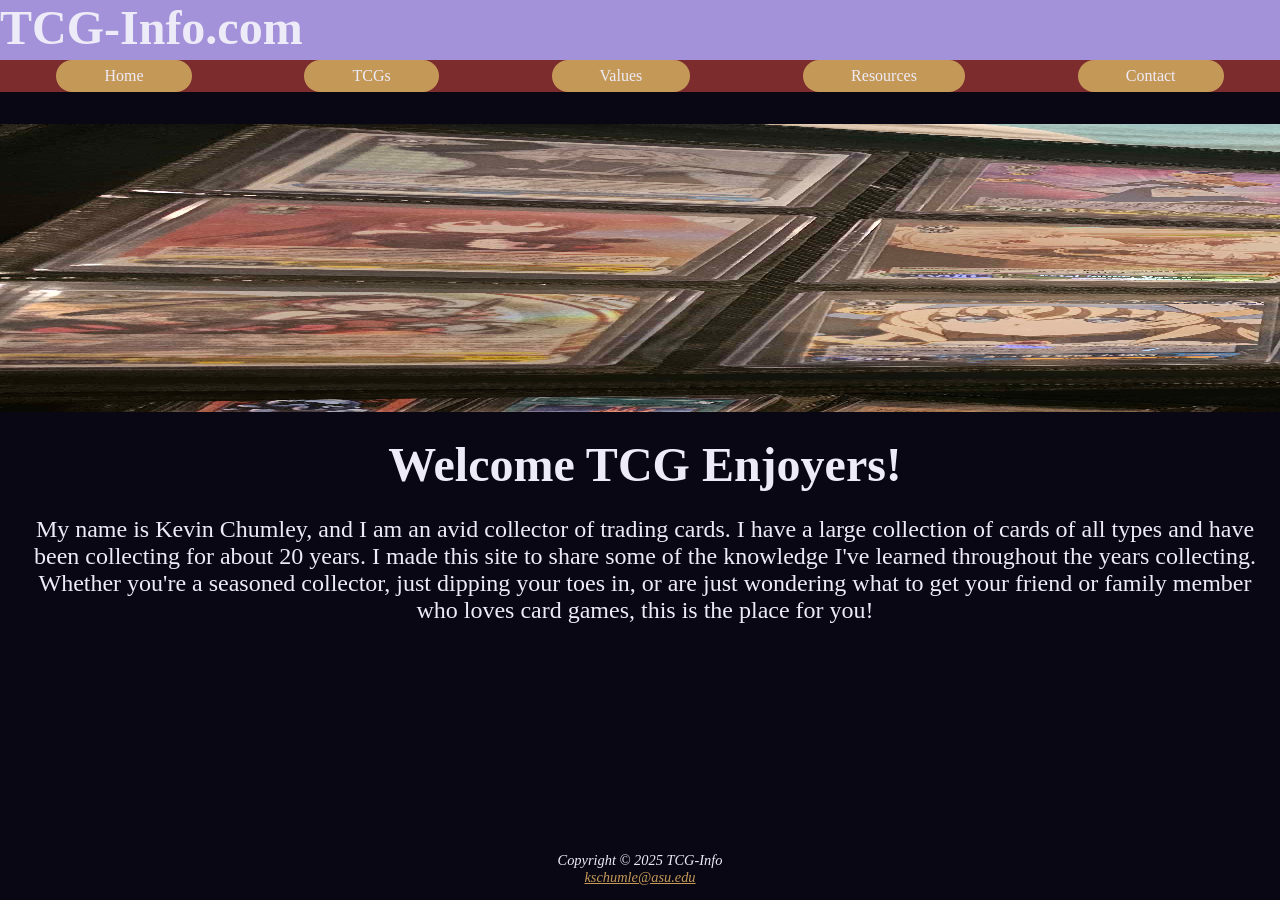
==== index.html @ d44427c3 "Rename Index.html to index.html" ====
<!DOCTYPE html>
<html lang="en">
<head>
    <link rel="stylesheet" href="styles.css">
    <meta charset="UTF-8">
    <meta name="viewport" content="width=device-width, initial-scale=1.0">
    <title>TCG-Info.com</title>
</head>

<body><div id="wrapper">

    <header>
        <h1><a href="Index.html">TCG-Info.com</a></h1>
    </header>

    <nav><ul>
        <li><a href="index.html">Home</a></li>
        <li><a href="tcgs.html">TCGs</a></li>
        <li><a href="values.html">Values</a></li>
        <li><a href="resources.html">Resources</a></li>
        <li><a href="contact.html">Contact</a></li>
        
    </ul></nav>

    <div id="hero">
        <img src="hero1.jpg" alt="Image of trading card binder">
        <img src="hero2.jpg" alt="Image of trading card binder">
        <img src="hero3.jpg" alt="Image of trading card binder">
        <img src="hero4.jpg" alt="Image of trading card binder">
    </div>

    <div id="heroMobile">
        <img src="hero4.jpg" alt="Image of trading card binder">
    </div>

    <main>
        <h2>Welcome TCG Enjoyers!</h2>

        <p>My name is Kevin Chumley, and I am an avid collector of trading cards. I have a large collection of cards of all types and have been collecting for about 20 years. I made this site to share some of the knowledge I've learned throughout the years collecting. Whether you're a seasoned collector, just dipping your toes in, or are just wondering what to get your friend or family member who loves card games, this is the place for you!</p>    
    </main>
    
    <br>

    <footer>
        Copyright &copy; 2025 TCG-Info<br>
        <a href="mailto:kschumle@asu.edu.com">kschumle@asu.edu</a>
    </footer>


   
</div></body>
</html>
---- styles.css ----
* {box-sizing: border-box; margin:0; padding: 0;}


#wrapper{
    color: #eeebf8;
    font-family: 'Times New Roman', Times, serif;
    display: flex;
    flex-direction: column;
    height: 100dvh;
}


nav ul{
    list-style-type: none;
    display: flex;
    flex-direction: column;
}

nav li a{
    background-color: #c49958;
}


header{
    text-align: center;
    height:2.5em;
    align-items: center;
    background-color: #a392d9;
}

header a{
    text-decoration: none;
}

header a:link{
    color: #eeebf8;
}

header a:visited{
    color: #eeebf8;
}

h2{
    padding-top: .5em;
    padding-bottom: .5em;
    font-size: 3em;
    font-weight: bold;
}

#hero{
    display: none;
}

#heroMobile{
    display: flex;
    flex-direction: row;
    height: 20em;
    justify-content: center;
}

p{
    font-size: 150%;
}

 nav li a{
        display: flex;
        text-decoration: none;
        border: 0px;
        padding-left:3em;
        padding-right: 3em;
        height: 100%;
        align-items: center;
        border-radius: 25px;
    }

nav a:link{
    color: #eeebf8;
}

nav a:visited {
    color: #eeebf8;
}

nav li a:hover{
    background-color: #0a0714;
}

body{
    display: flex;
    flex-direction: column;
    text-align: center;
    background-color: #0a0714;
}

nav{
    background-color: #7d2c2e;
}

main {
    padding: 1px 20px 20px 30px;
    flex-grow: 1;
}


footer{
    font-style: italic;
    font-size: 90%;
    width: 100%;
    padding-bottom: 1em;
}

footer a:link{
    color: #c49958;
}

footer a:visited{
    color: #c49958;
}


@media (min-width:600px){
    
    #hero {
        display: flex;
        flex-direction: row;
        height: 18em;
        margin-top: 2em;
    }

    #heroMobile{
        display: none;
    }
    
    nav ul{
        display: flex;
        flex-direction: row;
        flex-wrap: nowrap;
        justify-content: space-around;
        list-style: none;
        height: 2em;
    }

    header{
        text-align: left;
        font-size: 1.5em;
    }

    nav li a{
        display: flex;
        text-decoration: none;
        border: 0px;
        padding-left:2em;
        padding-right: 2em;
        height: 100%;
        align-items: center;
        border-radius: 25px;
    }

}

@media (min-width:1024px){

    nav ul{
        display: flex;
        flex-direction: row;
        flex-wrap: nowrap;
        justify-content: space-around;
        list-style: none;
        height: 2em;
    }

    header{
        text-align: left;
        font-size: 1.5em;
    }

    nav li a{
        display: flex;
        text-decoration: none;
        border: 0px;
        padding-left:3em;
        padding-right: 3em;
        height: 100%;
        align-items: center;
        border-radius: 25px;
    }
   
    }
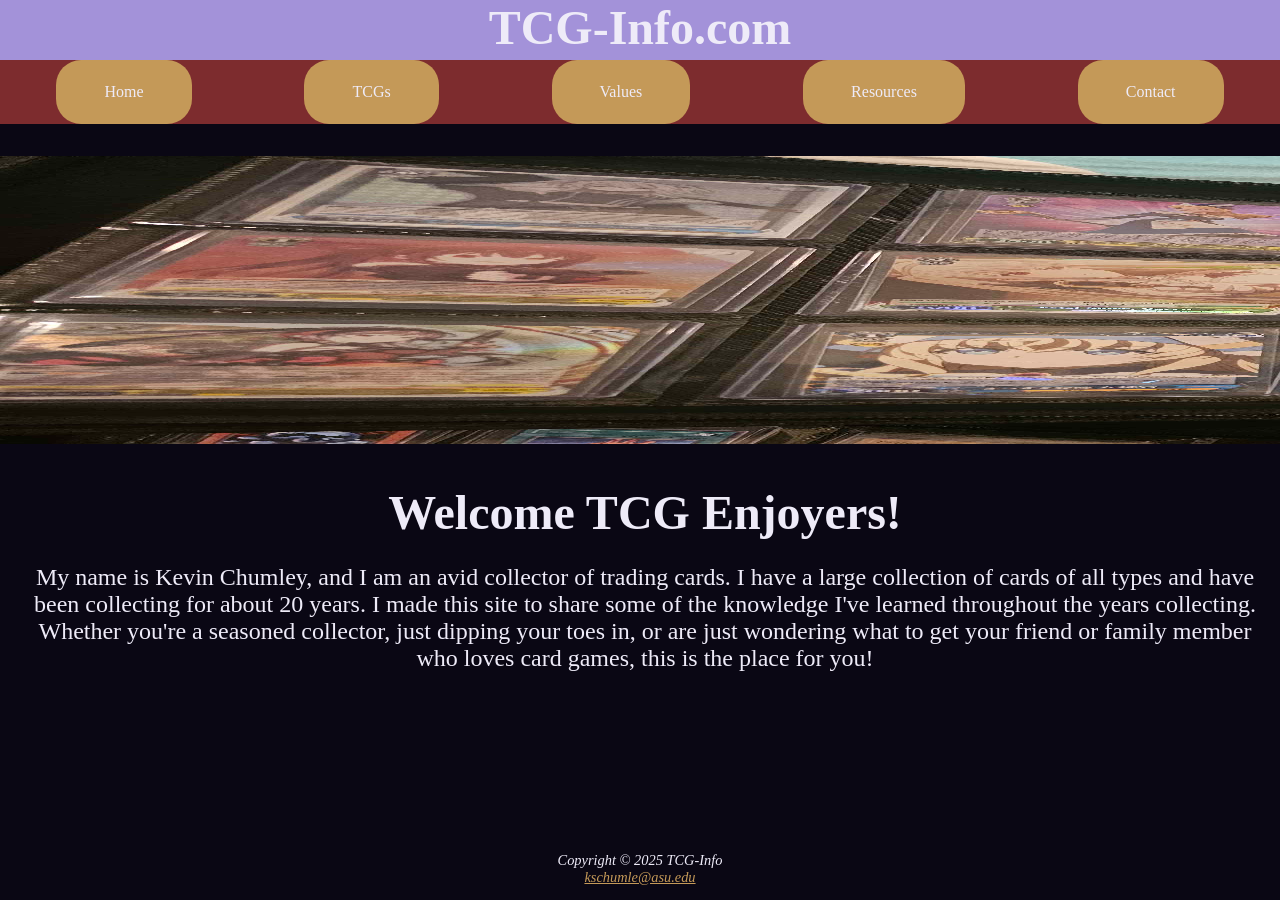
==== commit c2146157: "Add files via upload Added Contact page and TCG page and their associated files" ====
--- a/index.html
+++ b/index.html
@@ -49,4 +49,4 @@
 
    
 </div></body>
-</html>
+</html>
--- a/styles.css
+++ b/styles.css
@@ -8,18 +8,17 @@
     flex-direction: column;
     height: 100dvh;
 }
-
 
 nav ul{
     list-style-type: none;
     display: flex;
     flex-direction: column;
+    margin-bottom: 1rem;
 }
 
 nav li a{
     background-color: #c49958;
 }
-
 
 header{
     text-align: center;
@@ -45,6 +44,24 @@
     padding-bottom: .5em;
     font-size: 3em;
     font-weight: bold;
+    text-align: center;
+}
+
+h1{
+    text-align: center;
+}
+
+h3{
+    padding-top: 1rem;
+    text-decoration: underline;
+}
+
+h4{
+    font-size: 250%;
+    color: #7d2c2e;
+    margin-bottom: .5rem;
+    padding: .5rem;
+    text-decoration: underline;
 }
 
 #hero{
@@ -58,11 +75,19 @@
     justify-content: center;
 }
 
+.grid-container{
+    display: flex;
+    flex-direction: column;
+    margin-top: 2rem;
+    margin-bottom: 5rem;
+    width: 100%;
+}
+
 p{
     font-size: 150%;
 }
 
- nav li a{
+nav li a{
         display: flex;
         text-decoration: none;
         border: 0px;
@@ -92,13 +117,143 @@
     background-color: #0a0714;
 }
 
-nav{
-    background-color: #7d2c2e;
-}
 
 main {
     padding: 1px 20px 20px 30px;
     flex-grow: 1;
+    display: flex;
+    flex-direction: column;
+    align-items: center;
+}
+
+.tcgs-main {
+    padding: 0;
+}
+
+h2 {
+    padding-bottom: .5em;
+    font-size: 3em;
+    font-weight: bold;
+    text-align: center;
+    margin-top: 1rem;
+}
+
+section {
+    margin-bottom: 2rem;
+}
+
+#contact-form {
+    max-width: 720px;
+    width: min(100%, 720px);
+    margin: 0;
+    padding: 1.5rem;
+    text-align: left;
+    border: none;
+}
+
+#contact-form .form-row {
+    display: flex;
+    align-items: center;
+    gap: 1rem;
+    margin-bottom: 1rem;
+}
+
+#contact-form label {
+    width: 200px;
+    min-width: 120px;
+    text-align: right;
+    font-weight: bold;
+}
+
+#contact-form input,
+#contact-form select,
+#contact-form textarea {
+    flex: 1;
+    padding: 0.85rem 0.95rem;
+    border-radius: 12px;
+    border: 1px solid #ccc;
+    font-size: 1rem;
+}
+
+#contact-form textarea {
+    min-height: 10rem;
+}
+
+#contact-form label[for="message"] {
+    align-self: flex-start;
+    padding-top: 0.5rem;
+}
+
+#contact-form .form-actions {
+    justify-content: center;
+}
+
+#contact-form button {
+    padding: 1rem 2rem;
+    border: none;
+    border-radius: 999px;
+    background-color: #c49958;
+    color: #0a0714;
+    font-size: 1rem;
+}
+
+#contact-form button:hover {
+    background-color: #a07b44;
+}
+
+
+.nav-panel {
+    background-color: #7d2c2e;
+    margin-top: 1rem;
+}
+
+.nav-panel h3 {
+    margin-top: 0;
+    margin-bottom: 1rem;
+    font-size: 1.5rem;
+}
+
+.nav-link a {
+    text-decoration: none;
+    display: block;
+    padding: 0.5rem 0;
+    background-color: #c49958;
+    border: 0px;
+    padding-top:.5rem;
+    padding-bottom: .5rem;
+    align-items: center;
+    border-radius: 25px;
+}
+
+.nav-link a:hover {
+    color: #eeebf8;
+    background-color: #0a0714;
+}
+
+.nav-link a:visited{
+    color: #eeebf8;
+}
+
+
+.content h3 {
+    margin-top: 0;
+    color: #c49958;
+    font-size: 300%;
+}
+
+#contact-form .form-row {
+    flex-direction: column;
+    align-items: stretch;
+}
+
+#contact-form label {
+    width: 100%;
+    text-align: left;
+    margin-bottom: 0.35rem;
+}
+
+#contact-form .form-actions {
+    justify-content: center;
 }
 
 
@@ -117,6 +272,19 @@
     color: #c49958;
 }
 
+#pokemonimage, #magicimage, #yugiohimage, #otherimage{
+    width: 1fr;
+    height: auto;
+}
+
+#pokemon, #magic, #yugioh, #other{
+    width: 1fr;
+    height: auto;
+    background-color: #a392d9;
+    border: solid;
+    border-radius: 50px;
+}
+
 
 @media (min-width:600px){
     
@@ -130,6 +298,47 @@
     #heroMobile{
         display: none;
     }
+
+    .nav-panel {
+        margin-top: 0;
+    }
+
+    .grid-container {
+    display: grid;
+    grid-template-columns: 200px 1fr 1fr;
+    grid-template-areas:
+        "nav header header"
+        "nav pokemon pokemonimage"
+        "nav magicimage magic"
+        "nav yugioh yugiohimage"
+        "nav otherimage other";                  
+    width: 100%;
+    height: 100%;
+    row-gap: 5rem;
+    }
+
+
+    .nav-panel{grid-area: nav;}
+    #tcgheader{grid-area: header;}
+    #pokemon{grid-area: pokemon;}
+    #pokemonimage{grid-area: pokemonimage;}
+    #magic{grid-area: magic;}
+    #magicimage{grid-area: magicimage;}
+    #yugioh{grid-area: yugioh;}
+    #yugiohimage{grid-area: yugiohimage;}
+    #other{grid-area: other;}
+    #otherimage{grid-area: otherimage;}
+
+
+    nav li{
+        height: 4rem;
+    }
+
+    nav{
+        height: 4rem;
+        background-color: #7d2c2e;
+    }
+
     
     nav ul{
         display: flex;
@@ -137,7 +346,7 @@
         flex-wrap: nowrap;
         justify-content: space-around;
         list-style: none;
-        height: 2em;
+        height: 100%;
     }
 
     header{
@@ -156,17 +365,27 @@
         border-radius: 25px;
     }
 
+    .grid-container{
+        margin-top: 0;
+    }
+
+    #contact-form label {
+    width: 100%;
+    text-align: left;
+    margin-bottom: 0.35rem;
+}
+
 }
 
 @media (min-width:1024px){
-
+    
     nav ul{
         display: flex;
         flex-direction: row;
         flex-wrap: nowrap;
         justify-content: space-around;
         list-style: none;
-        height: 2em;
+        height: 100%;
     }
 
     header{
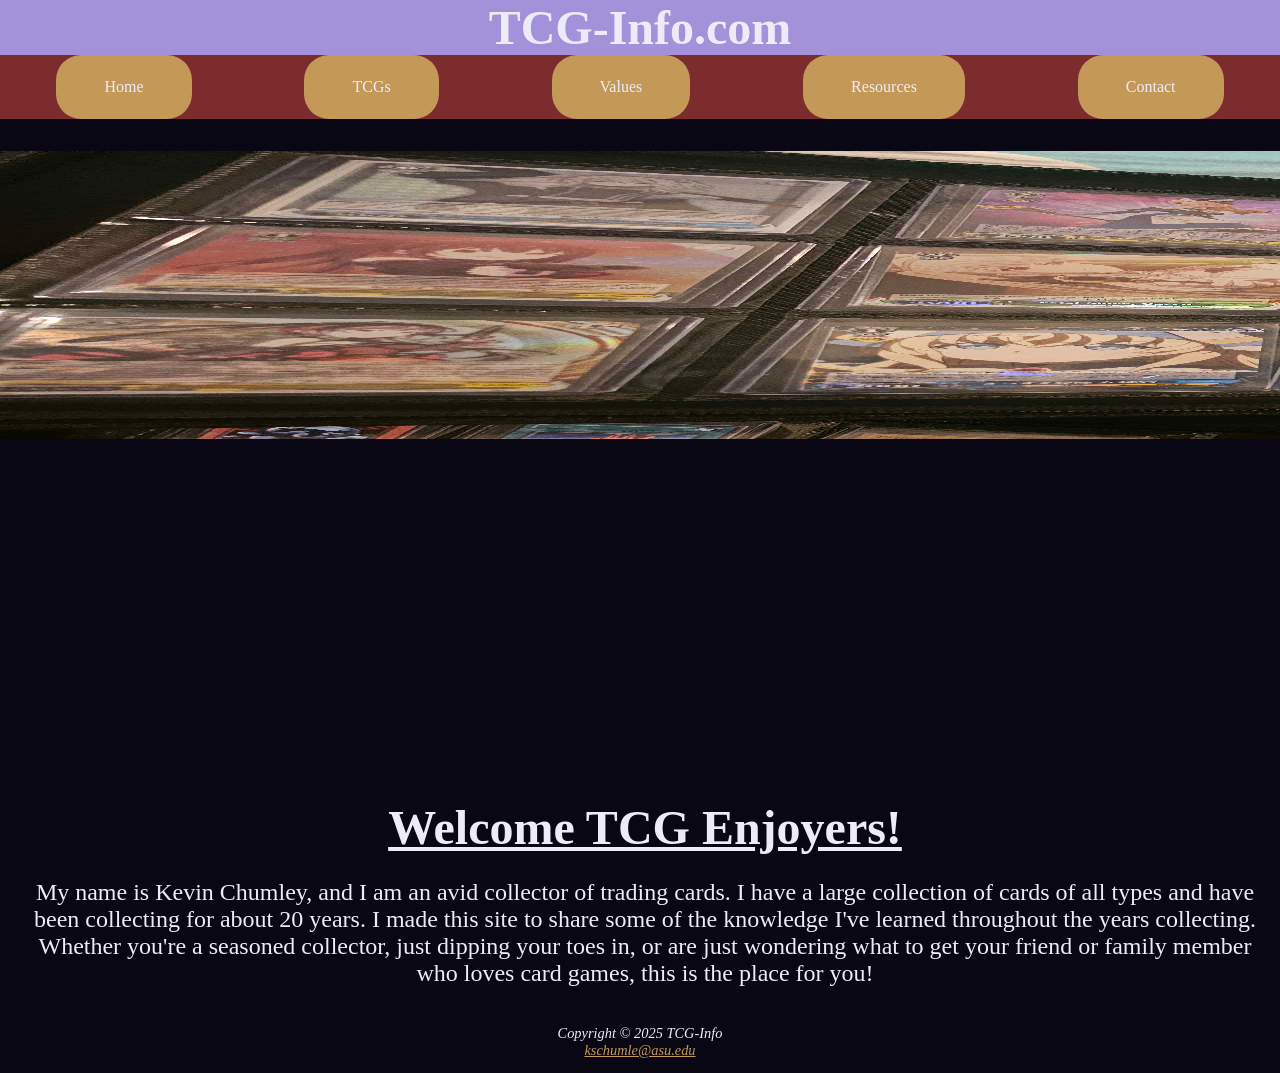
==== commit 8b33ea0d: "Add files via upload Adding Resources and Values page and adding video to home page" ====
--- a/index.html
+++ b/index.html
@@ -1,6 +1,16 @@
 <!DOCTYPE html>
 <html lang="en">
 <head>
+        <!-- Google tag (gtag.js) -->
+    <script async src="https://www.googletagmanager.com/gtag/js?id=G-Y4ZXH0LM1N"></script>
+    <script>
+    window.dataLayer = window.dataLayer || [];
+    function gtag(){dataLayer.push(arguments);}
+    gtag('js', new Date());
+
+    gtag('config', 'G-Y4ZXH0LM1N');
+    </script>
+
     <link rel="stylesheet" href="styles.css">
     <meta charset="UTF-8">
     <meta name="viewport" content="width=device-width, initial-scale=1.0">
@@ -29,6 +39,13 @@
         <img src="hero4.jpg" alt="Image of trading card binder">
     </div>
 
+    <div id="tcgvideo">
+        <video autoplay loop height="300px" width="auto">
+            <source src="tcgvid.mp4" type="video/mp4">
+            Your browser does not support the video tag.
+        </video>
+    </div>
+
     <div id="heroMobile">
         <img src="hero4.jpg" alt="Image of trading card binder">
     </div>
--- a/styles.css
+++ b/styles.css
@@ -45,6 +45,8 @@
     font-size: 3em;
     font-weight: bold;
     text-align: center;
+    margin-top: 1rem;
+    text-decoration: underline;
 }
 
 h1{
@@ -68,6 +70,11 @@
     display: none;
 }
 
+#tcgvideo{
+    margin-top: 1rem;
+}
+
+
 #heroMobile{
     display: flex;
     flex-direction: row;
@@ -82,6 +89,33 @@
     margin-bottom: 5rem;
     width: 100%;
 }
+
+.grid-container-resources{
+    display: flex;
+    flex-direction: column;
+    margin-top: 2rem;
+    margin-bottom: 5rem;
+    width: 100%;
+}
+
+.grid-container-values{
+    display: flex;
+    flex-direction: column;
+    margin-top: 2rem;
+    margin-bottom: 5rem;
+    width: 100%;
+}
+
+.grid-container-resources ul{
+    list-style-type: none;
+    text-align: justify;
+}
+
+.resourcelist{
+    display: flex;
+    justify-content: center;
+}
+
 
 p{
     font-size: 150%;
@@ -128,14 +162,6 @@
 
 .tcgs-main {
     padding: 0;
-}
-
-h2 {
-    padding-bottom: .5em;
-    font-size: 3em;
-    font-weight: bold;
-    text-align: center;
-    margin-top: 1rem;
 }
 
 section {
@@ -283,6 +309,37 @@
     background-color: #a392d9;
     border: solid;
     border-radius: 50px;
+    margin-left: 2rem;
+    margin-right: 2rem;
+    padding: 0 1rem 1rem;
+}
+
+#pokemontable, #magictable, #yugiohtable, #othertable{
+    margin-left: 2rem;
+    margin-right: 2rem;
+}
+
+table {
+  border-collapse: collapse;
+  width: 100%;
+}
+
+table, th, td {
+  border: 1px solid;
+}
+
+
+
+th {
+  background-color: #7d2c2e;
+  color: #eeebf8;
+  padding: 1rem 0.5rem 0rem;
+  font-weight: bold;
+  font-size: 1.2em;
+}
+
+#pokemon a, #magic a, #yugioh a, #other a{
+    text-decoration: none;
 }
 
 
@@ -301,6 +358,11 @@
 
     .nav-panel {
         margin-top: 0;
+    }
+
+    td{
+      padding-top: .5rem;
+      padding-bottom: .5rem;
     }
 
     .grid-container {
@@ -317,9 +379,41 @@
     row-gap: 5rem;
     }
 
+    .grid-container-resources {
+    display: grid;
+    grid-template-columns: 200px 1fr;
+    grid-template-areas:
+        "nav header"
+        "nav pokemon"
+        "nav magic"
+        "nav yugioh"
+        "nav other";                  
+    width: 100%;
+    height: 100%;
+    row-gap: 5rem;
+    margin-top: 0;
+    }
+
+    .grid-container-values {
+    display: grid;
+    grid-template-columns: 200px 1fr 1fr;
+    grid-template-areas:
+        "nav header header"
+        "nav pokemon pokemontable"
+        "nav magictable magic"
+        "nav yugioh yugiohtable"
+        "nav othertable other";                  
+    width: 100%;
+    height: 100%;
+    row-gap: 5rem;
+    margin-top: 0;
+    }
+
 
     .nav-panel{grid-area: nav;}
     #tcgheader{grid-area: header;}
+    #resourcesheader{grid-area: header;}
+    #valuesheader{grid-area: header;}
     #pokemon{grid-area: pokemon;}
     #pokemonimage{grid-area: pokemonimage;}
     #magic{grid-area: magic;}
@@ -328,6 +422,11 @@
     #yugiohimage{grid-area: yugiohimage;}
     #other{grid-area: other;}
     #otherimage{grid-area: otherimage;}
+    #pokemontable{grid-area: pokemontable; margin-right: 2rem; display: flex; align-items: center; justify-content: center;} 
+    #magictable{grid-area: magictable; margin-left: 2rem; display: flex; align-items: center; justify-content: center;}
+    #yugiohtable{grid-area: yugiohtable; margin-right: 2rem; display: flex; align-items: center; justify-content: center;}
+    #othertable{grid-area: othertable; margin-left: 2rem; display: flex; align-items: center; justify-content: center;}
+
 
 
     nav li{
